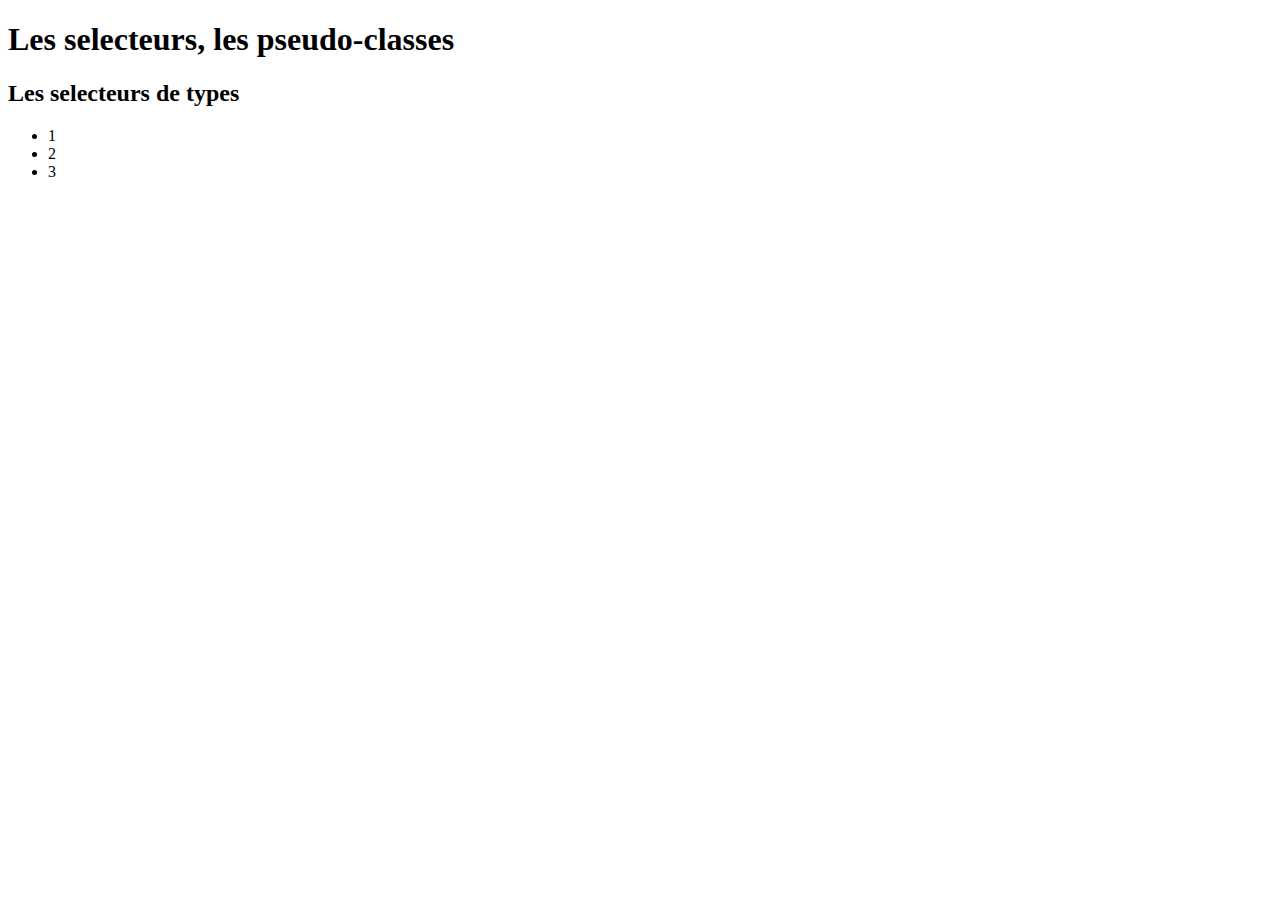
==== selecteur/index.html @ 170d8a09 "cours selecteurs et responsive" ====
<!DOCTYPE html>
<html lang="en">
  <head>
    <meta charset="UTF-8" />
    <meta name="viewport" content="width=device-width, initial-scale=1.0" />
    <title>Les Selecteurs CSS</title>
  </head>
  <body>
    <h1>Les selecteurs, les pseudo-classes</h1>
    <h2>Les selecteurs de types</h2>

    <!--(div>ul>li*3)+p -->
    <div>
      <ul>
        <li>1</li>
        <li>2</li>
        <li>3</li>
      </ul>
    </div>
    <article>
    <p></p>
    <span></span>
    <h1></h1>
    <span></span>
    <article>
  </body>

<!-- div>p+article>p -->
  <div>
    <p></p>
    <article>
        <p></p>
    </article>
  </div>
  <h2 class="hover"></h2>
</html>
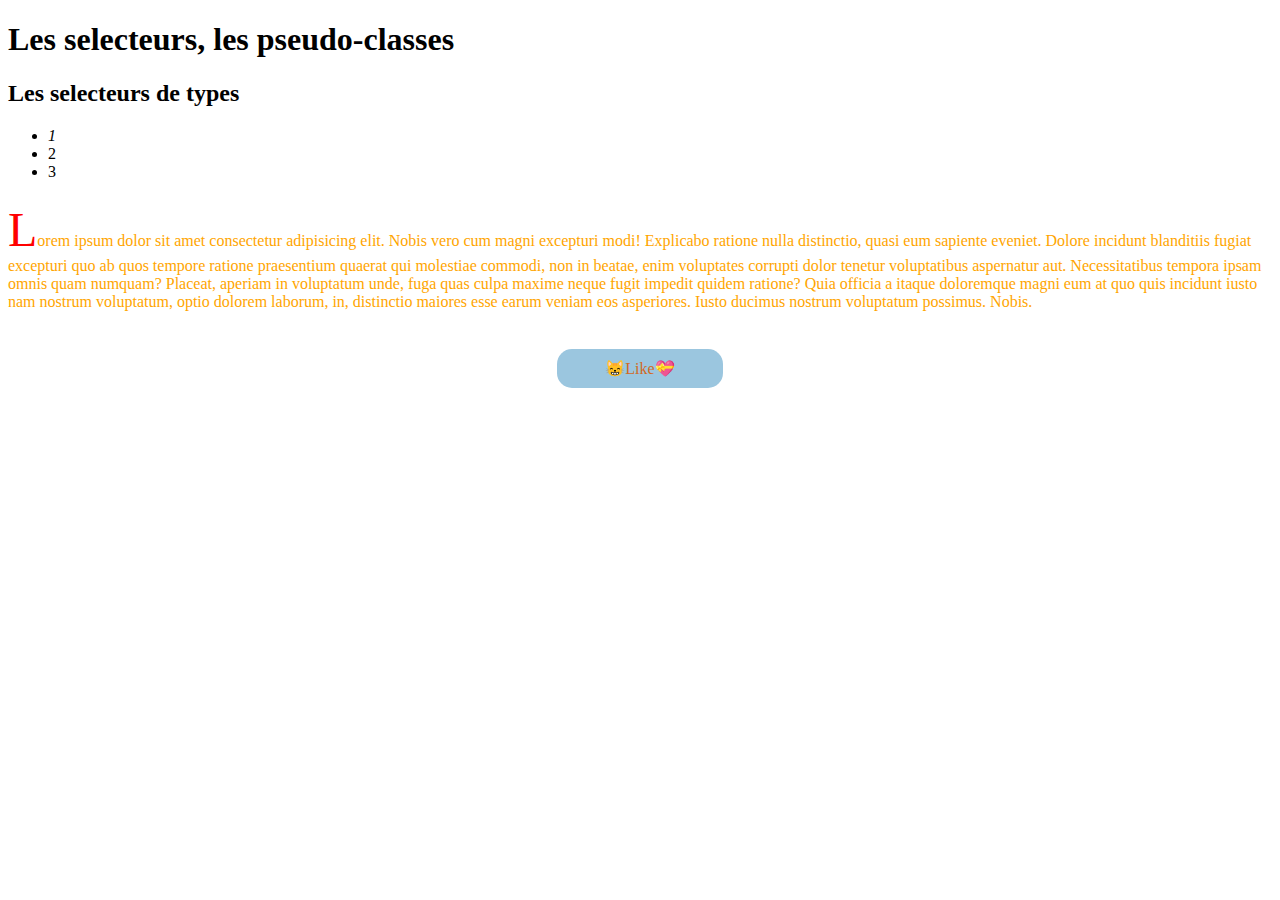
==== commit e020f14b: "ajout cours selecteurs" ====
--- a/selecteur/index.html
+++ b/selecteur/index.html
@@ -3,6 +3,7 @@
   <head>
     <meta charset="UTF-8" />
     <meta name="viewport" content="width=device-width, initial-scale=1.0" />
+    <link rel="stylesheet" href="style.css">
     <title>Les Selecteurs CSS</title>
   </head>
   <body>
@@ -18,19 +19,40 @@
       </ul>
     </div>
     <article>
-    <p></p>
-    <span></span>
-    <h1></h1>
-    <span></span>
-    <article>
+      <p></p>
+      <span></span>
+      <h1></h1>
+      <span></span>
+    </article>
+
+    <!-- div>p+article>p -->
+
+    <div>
+      <p></p>
+      <article>
+        <p></p>
+      </article>
+    </div>
+    <h2 class="hover"></h2>
+    <div class="lorem"><p class="alinea">
+      Lorem ipsum dolor sit amet consectetur adipisicing elit. Nobis vero cum
+      magni excepturi modi! Explicabo ratione nulla distinctio, quasi eum
+      sapiente eveniet. Dolore incidunt blanditiis fugiat excepturi quo ab quos
+      tempore ratione praesentium quaerat qui molestiae commodi, non in beatae,
+      enim voluptates corrupti dolor tenetur voluptatibus aspernatur aut.
+      Necessitatibus tempora ipsam omnis quam numquam? Placeat, aperiam in
+      voluptatum unde, fuga quas culpa maxime neque fugit impedit quidem
+      ratione? Quia officia a itaque doloremque magni eum at quo quis incidunt
+      iusto nam nostrum voluptatum, optio dolorem laborum, in, distinctio
+      maiores esse earum veniam eos asperiores. Iusto ducimus nostrum voluptatum
+      possimus. Nobis.
+    </p>
+  </div>
+    <div class="center">
+    <a class="like" href="#">Like</a>
+  </div>
+
+
+
   </body>
-
-<!-- div>p+article>p -->
-  <div>
-    <p></p>
-    <article>
-        <p></p>
-    </article>
-  </div>
-  <h2 class="hover"></h2>
 </html>
--- a/selecteur/style.css
+++ b/selecteur/style.css
@@ -0,0 +1,76 @@
+input {
+    border: 1px solid black;
+}
+.bleu{
+    background-color: blue;
+}
+#super-titre{
+    font-size: 2em;
+    text-decoration: underline;
+}
+*{
+    box-sizing: border-box;
+}
+div+p{
+    color: fuchsia;
+}
+p~span{
+    color: cornflowerblue;
+}
+div>p{
+    color: green;
+}
+div p{
+    color: orange;
+}
+h2:hover{
+    color: red;
+}
+li:first-child{
+   
+    font-style: oblique;
+}
+
+/* Cible les éléments en fonction de leur position dans le document
+Dans cet exemple, le 4eme, le 8eme, le 12eme, le 16eme, le 20eme etc */
+/*  */
+
+/* Permet de cibler le 3eme élément enfant du body */
+
+/* dans cet exemple les éléments enfants (1,3,5,7 etc) */
+
+/* body :nth-child(2n+1) {
+    background-color: rgb(243, 243, 231);
+} */
+
+/*Dans cet exemple, les enfants 4 7 10 13 etc
+ Dans cet exemple on prend la valeur initiale4 et on saute de 3 en 3 */
+
+/* body :nth-child(3n+4) {
+    background-color: rgb(221, 221, 206);
+} */
+.alinea::first-letter{
+    font-size: 3em;
+    color: red;
+}
+.center{
+    text-align: center;
+}
+.like{
+    text-decoration: none;
+    color: chocolate;
+    margin: 3em 1em;
+    margin-bottom: 3em;
+    background-color: rgb(155, 198, 223);
+    padding:0.7em 3em;
+    border-radius: 15px; 
+}
+.like::after{
+content: "💝";
+}
+.like::before{
+      content: "😸";
+}
+.lorem{
+    margin-bottom: 3em;
+}